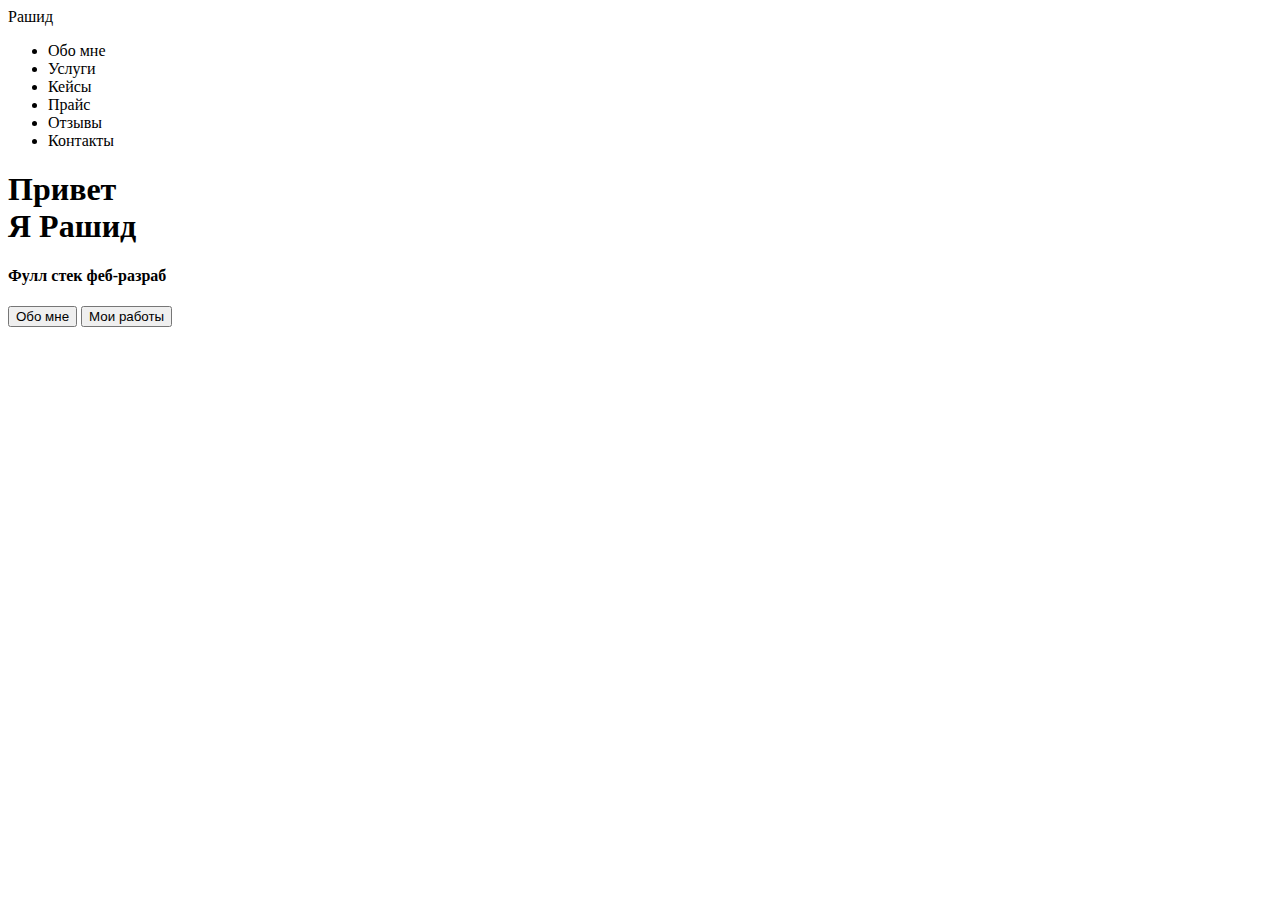
==== src/index.html @ 83ddbc89 "Залил проект на сервер" ====
<!DOCTYPE html>
<html lang="en">
<head>
    <meta charset="UTF-8">
    <meta name="description" content="Это моя первая страница...">
    <meta name="author" content="Andrey">
    <meta property="og:title" content="Это моя первая страница...">
    <title>Рашид</title>
</head>
<body>
   <header>
       <nac>
           <div class="logo">Рашид</div>
           <div class="menu"><ul>
               <li>Обо мне</li>
               <li>Услуги</li>
               <li>Кейсы</li>
               <li>Прайс</li>
               <li>Отзывы</li>
               <li>Контакты</li>
           </ul></div>
       </nac>
   </header>
   <div class="main"><div class="title_container">
       <h1>Привет<br>Я Рашид</h1>
       <h4>Фулл стек феб-разраб</h4>
       <input type="submit" value="Обо мне">
       <input type="submit" value="Мои работы">
   </div></div>
    
</body>
</html>
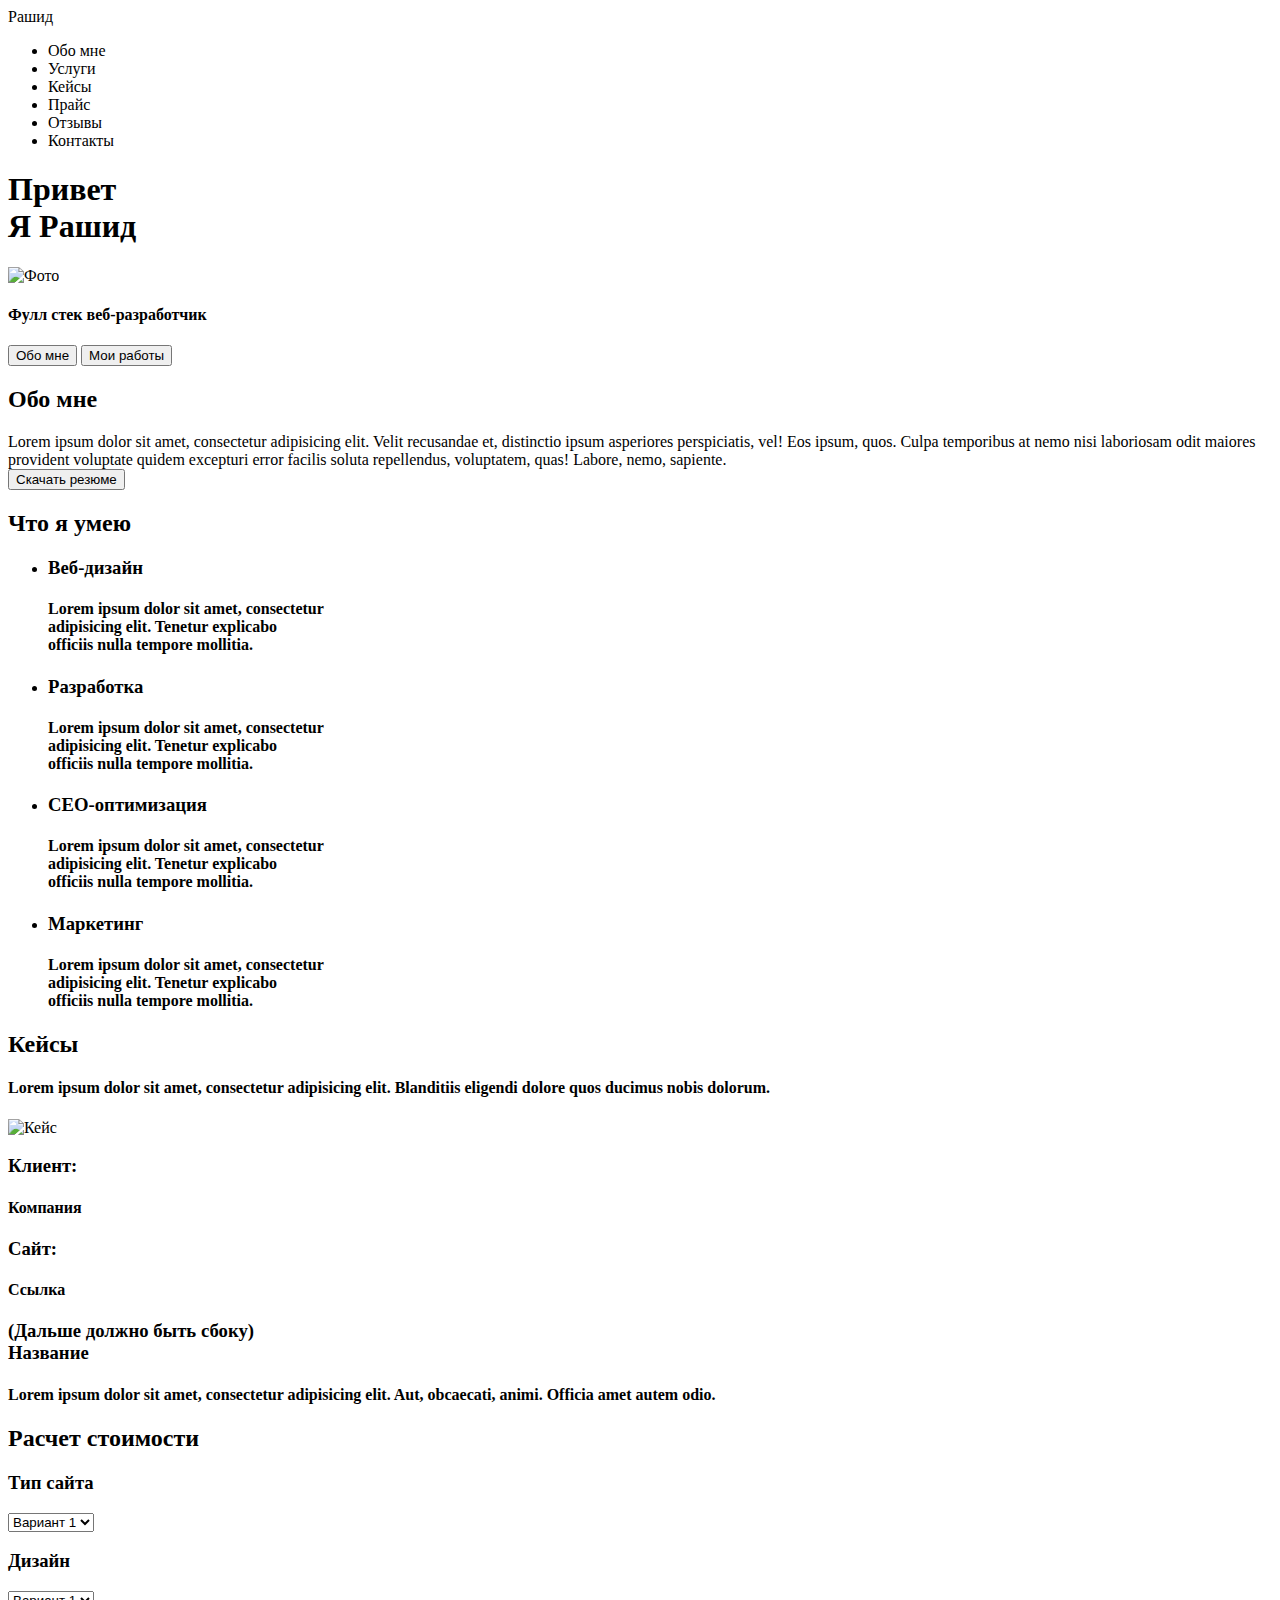
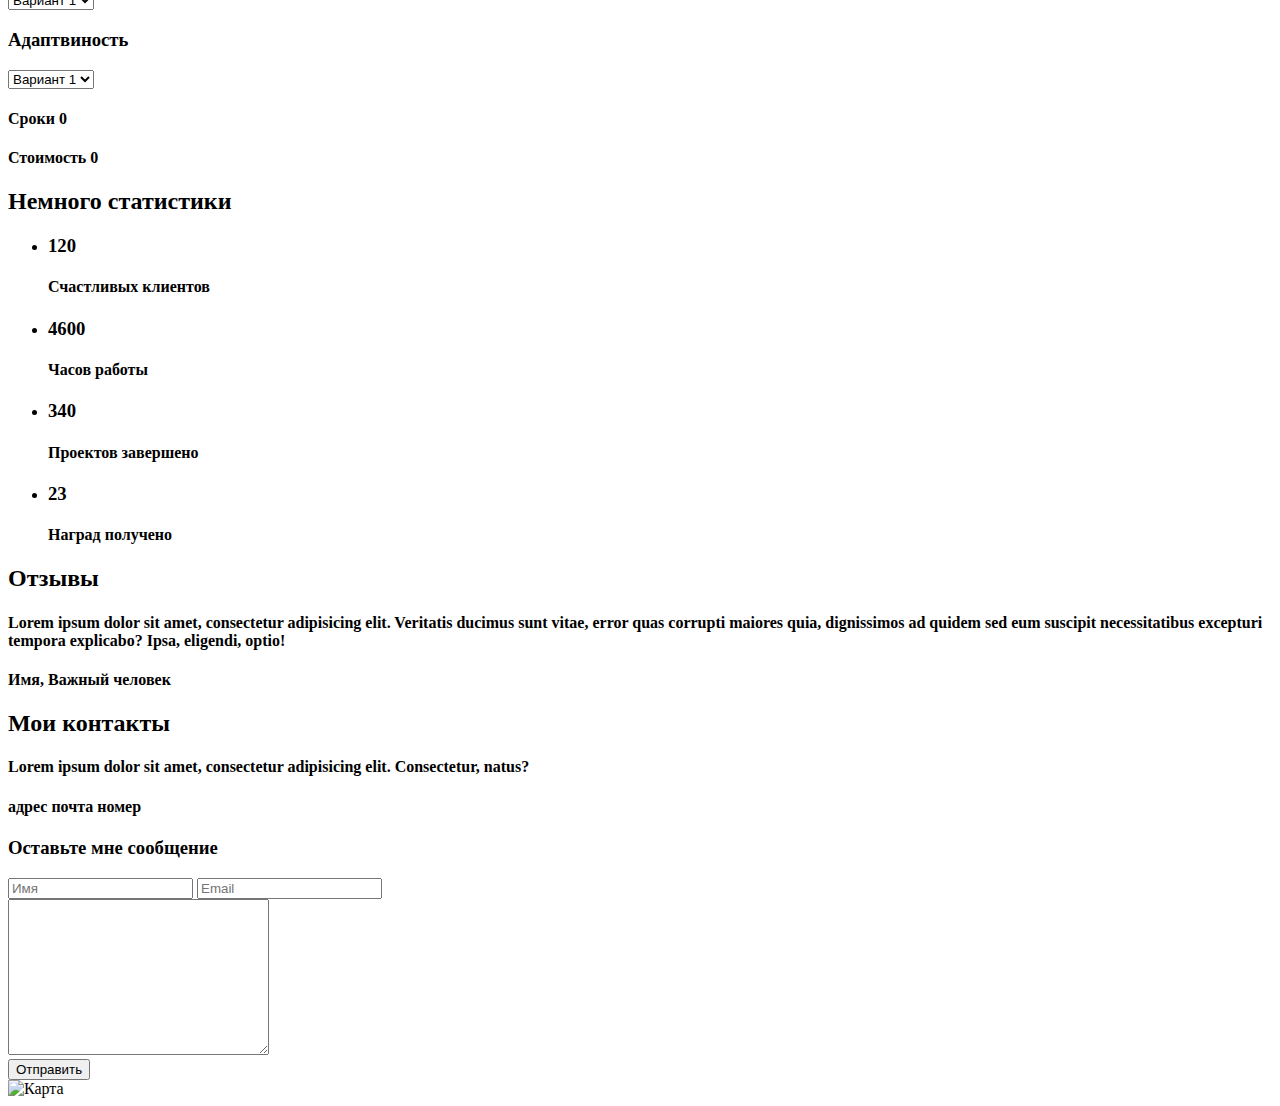
==== commit 4669f2fd: "Доделал дз" ====
--- a/src/index.html
+++ b/src/index.html
@@ -3,13 +3,13 @@
 <head>
     <meta charset="UTF-8">
     <meta name="description" content="Это моя первая страница...">
-    <meta name="author" content="Andrey">
+    <meta name="author" content="Rasid">
     <meta property="og:title" content="Это моя первая страница...">
     <title>Рашид</title>
 </head>
 <body>
    <header>
-       <nac>
+       <nav>
            <div class="logo">Рашид</div>
            <div class="menu"><ul>
                <li>Обо мне</li>
@@ -19,14 +19,194 @@
                <li>Отзывы</li>
                <li>Контакты</li>
            </ul></div>
-       </nac>
+       </nav>
    </header>
-   <div class="main"><div class="title_container">
-       <h1>Привет<br>Я Рашид</h1>
-       <h4>Фулл стек феб-разраб</h4>
-       <input type="submit" value="Обо мне">
-       <input type="submit" value="Мои работы">
-   </div></div>
-    
+   <div class="main">
+      <div class="title_container">
+      <h1>Привет<br>Я Рашид</h1>
+      <img src="D:\Projects2\Project_1\src\img\Turtle.jpg" alt="Фото" width="100" height="105">
+      <h4>Фулл стек веб-разработчик</h4>
+      <input type="submit" value="Обо мне">
+      <input type="submit" value="Мои работы">
+      </div>
+      <div class="about_me">
+         <h2>
+             Обо мне
+         </h2>
+          <span>
+              Lorem ipsum dolor sit amet, consectetur adipisicing elit. Velit recusandae et, distinctio ipsum asperiores perspiciatis, vel! Eos ipsum, quos. Culpa temporibus at nemo nisi laboriosam odit maiores provident voluptate quidem excepturi error facilis soluta repellendus, voluptatem, quas! Labore, nemo, sapiente.
+          </span> <br>
+          <input type="submit" value="Скачать резюме">
+      </div>
+      <div class="what_i_can">
+          <h2>
+              Что я умею
+          </h2>
+          <ul>
+              <li>
+                  <h3>
+                      Веб-дизайн
+                  </h3>
+                  <h4>
+                      Lorem ipsum dolor sit amet, consectetur<br>adipisicing elit. Tenetur explicabo<br>officiis nulla tempore mollitia.
+                  </h4>
+              </li>
+              <li>
+                  <h3>
+                      Разработка
+                  </h3>
+                  <h4>
+                      Lorem ipsum dolor sit amet, consectetur<br>adipisicing elit. Tenetur explicabo<br>officiis nulla tempore mollitia.
+                  </h4>
+              </li>
+              <li>
+                  <h3>
+                      CEO-оптимизация
+                  </h3>
+                  <h4>
+                      Lorem ipsum dolor sit amet, consectetur<br>adipisicing elit. Tenetur explicabo<br>officiis nulla tempore mollitia.
+                  </h4>
+              </li>
+              <li>
+                  <h3>
+                      Маркетинг
+                  </h3>
+                  <h4>
+                      Lorem ipsum dolor sit amet, consectetur<br>adipisicing elit. Tenetur explicabo<br>officiis nulla tempore mollitia.
+                  </h4>
+              </li>
+          </ul>
+      </div>
+      <div class="cases">
+          <h2>
+              Кейсы
+          </h2>
+          <h4>
+              Lorem ipsum dolor sit amet, consectetur adipisicing elit. Blanditiis eligendi dolore quos ducimus nobis dolorum.
+          </h4>
+          <img src="" alt="Кейс"> <br>
+          <h3>
+              Клиент:
+          </h3>
+          <h4>
+              Компания
+          </h4>
+          <h3>
+              Сайт:
+          </h3>
+          <h4>Ссылка</h4>
+          <h3>
+              (Дальше должно быть сбоку)<br> Название
+          </h3>
+          <h4>
+              Lorem ipsum dolor sit amet, consectetur adipisicing elit. Aut, obcaecati, animi. Officia amet autem odio.
+          </h4>
+      </div>
+      <div class="price">
+          <h2>
+              Расчет стоимости
+          </h2>
+          <h3>
+              Тип сайта
+          </h3>
+          <select name="site_type1" id="site_type">
+              <option value="Opt1">Вариант 1</option>
+              <option value="Opt2">Вариант 2</option>
+              <option value="Opt3">Вариант 3</option>
+              <option value="Opt4">Вариант 4</option>
+          </select>
+          <h3>
+              Дизайн
+          </h3>
+          <select name="design1" id="design">
+              <option value="Opt1">Вариант 1</option>
+              <option value="Opt2">Вариант 2</option>
+              <option value="Opt3">Вариант 3</option>
+              <option value="Opt4">Вариант 4</option>
+          </select>
+          <h3>
+              Адаптвиность
+          </h3>
+          <select name="versatility1" id="versatility">
+              <option value="Opt1">Вариант 1</option>
+              <option value="Opt2">Вариант 2</option>
+              <option value="Opt3">Вариант 3</option>
+              <option value="Opt4">Вариант 4</option>
+          </select>
+          <h4>
+              Сроки 0
+          </h4>
+          <h4>
+              Стоимость 0
+          </h4>
+          <h2>
+              Немного статистики
+          </h2>
+          <ul>
+              <li>
+                  <h3>
+                      120
+                  </h3>
+                  <h4>
+                      Счастливых клиентов
+                  </h4>
+              </li>
+              <li>
+                  <h3>
+                      4600
+                  </h3>
+                  <h4>
+                      Часов работы
+                  </h4>
+              </li>
+              <li>
+                  <h3>
+                      340
+                  </h3>
+                  <h4>
+                      Проектов завершено
+                  </h4>
+              </li>
+              <li>
+                  <h3>
+                      23
+                  </h3>
+                  <h4>
+                      Наград получено
+                  </h4>
+              </li>
+          </ul>
+          <div class="review">
+              <h2>
+                  Отзывы
+              </h2>
+              <h4>
+                  Lorem ipsum dolor sit amet, consectetur adipisicing elit. Veritatis ducimus sunt vitae, error quas corrupti maiores quia, dignissimos ad quidem sed eum suscipit necessitatibus excepturi tempora explicabo? Ipsa, eligendi, optio!
+              </h4>
+              <h4>
+                  Имя, Важный человек
+              </h4>
+          </div>
+          <div class="contacts">
+              <h2>
+                  Мои контакты
+              </h2>
+              <h4>
+                  Lorem ipsum dolor sit amet, consectetur adipisicing elit. Consectetur, natus?
+              </h4>
+              <h4>
+                  адрес    почта    номер
+              </h4>
+              <h3>
+                  Оставьте мне сообщение
+              </h3>
+              <input type="text" name="name" placeholder="Имя">
+              <input type="text" name="email" placeholder="Email"> <br>
+              <textarea name="message1" id="message" cols="30" rows="10"></textarea> <br>
+              <input type="submit" value="Отправить"> <br>
+              <img src="" alt="Карта">
+          </div>
+      </div>
+      </div>
 </body>
 </html>